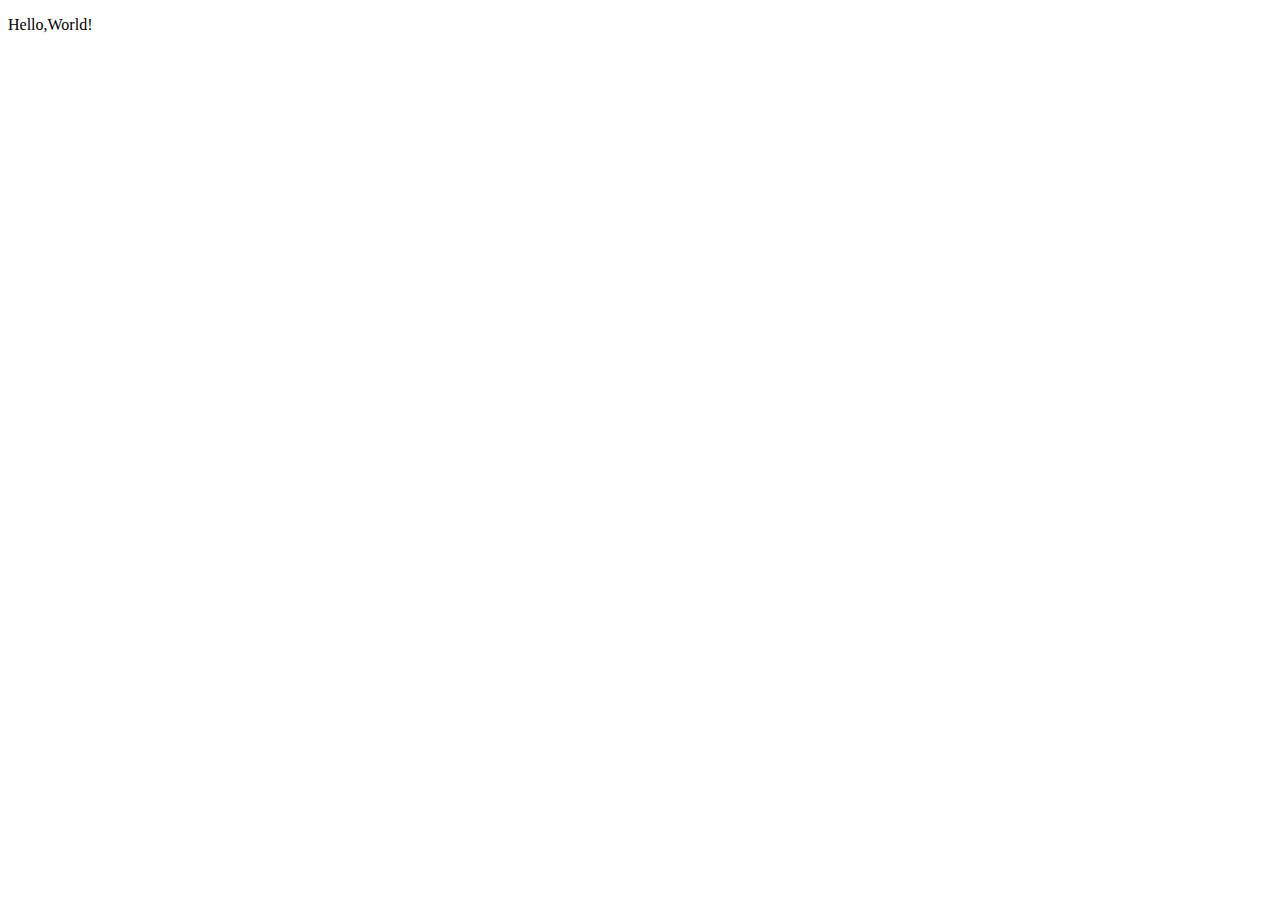
==== index.html @ 2ca53f95 "first commit" ====
<!DOCTYPE html>
<html lang="en">
<head>
    <meta charset="UTF-8">
    <meta name="viewport" content="width=device-width, initial-scale=1.0">
    <meta http-equiv="X-UA-Compatible" content="ie=edge">
    <title>Document</title>
</head>
<body>
    <p>
        Hello,World!
    </p>
    
</body>
</html>
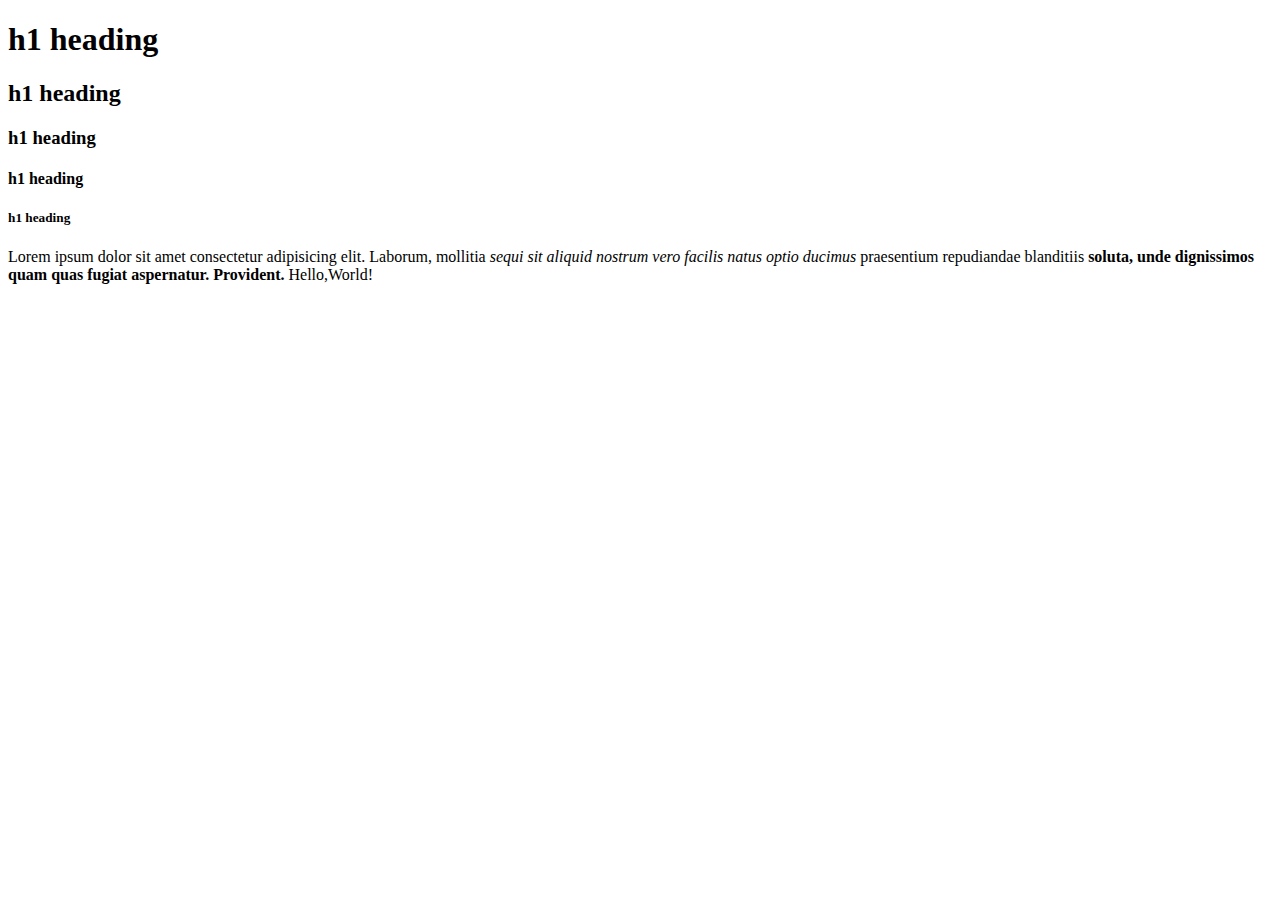
==== commit 6d57d0bb: "finished html side" ====
--- a/index.html
+++ b/index.html
@@ -4,12 +4,24 @@
     <meta charset="UTF-8">
     <meta name="viewport" content="width=device-width, initial-scale=1.0">
     <meta http-equiv="X-UA-Compatible" content="ie=edge">
-    <title>Document</title>
+    <title>HTML cheet sheet</title>
 </head>
 <body>
+    <H1> h1 heading</H1>
+    <H2> h1 heading</H2>
+    <H3> h1 heading</H3>
+    <H4> h1 heading</H4>
+    <H5> h1 heading</H5>
     <p>
+    
+        Lorem ipsum dolor sit amet consectetur adipisicing elit. Laborum, mollitia<em> sequi 
+        sit aliquid nostrum vero facilis natus optio ducimus
+        </em> praesentium repudiandae blanditiis <strong>
+        soluta, unde dignissimos quam quas fugiat aspernatur. Provident.</strong>
+         
         Hello,World!
     </p>
     
 </body>
+
 </html>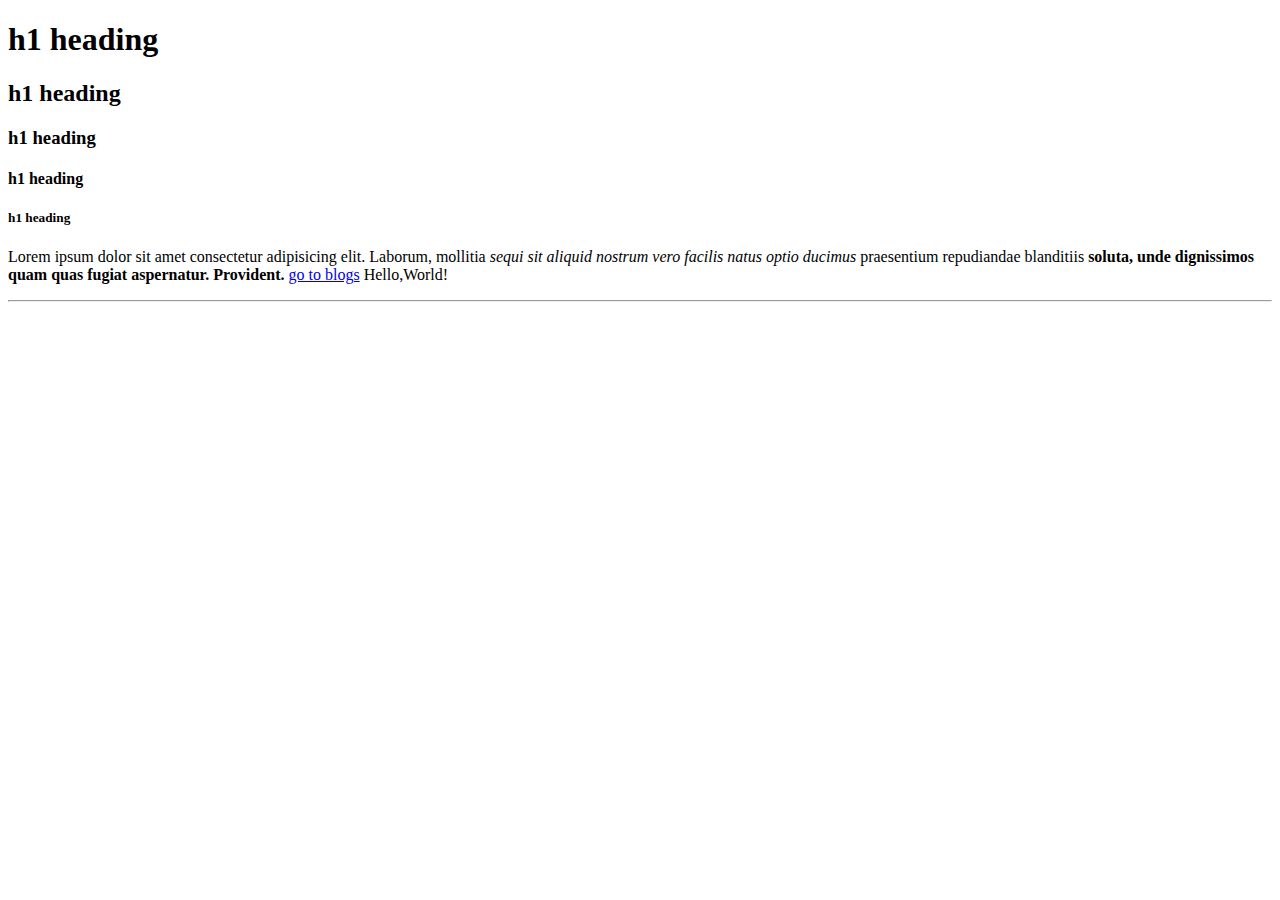
==== commit 4088266d: "html finished" ====
--- a/index.html
+++ b/index.html
@@ -19,9 +19,18 @@
         </em> praesentium repudiandae blanditiis <strong>
         soluta, unde dignissimos quam quas fugiat aspernatur. Provident.</strong>
          
-        Hello,World!
+
+
+    <a href="blog.html"> go to blogs</a>
+         
+    Hello,World!
+
+    <hr>
+
+
     </p>
     
+
 </body>
 
 </html>